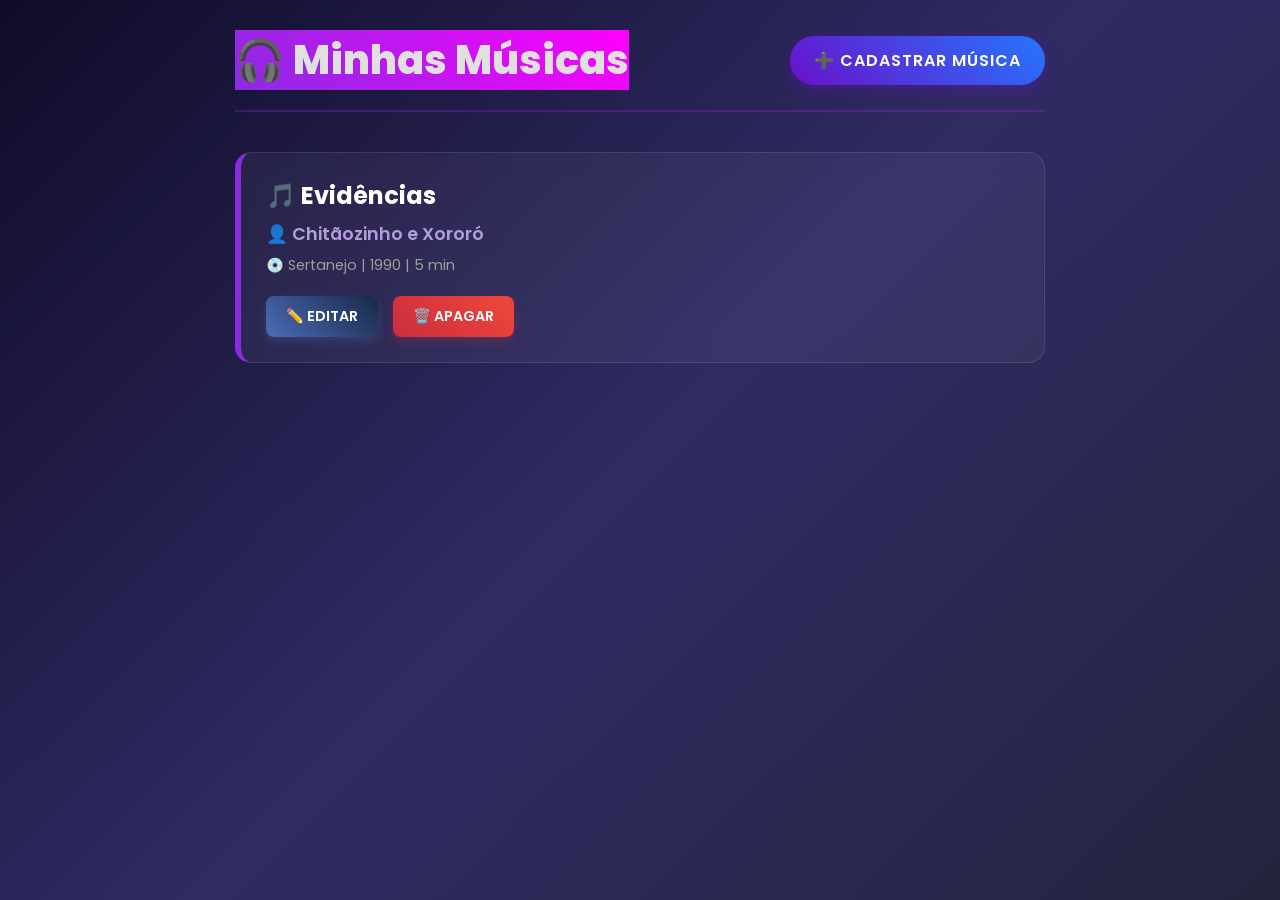
==== index.html @ d5b597d7 "Initial commit" ====
<!DOCTYPE html>
<html lang="pt-BR">
<head>
    <meta charset="UTF-8">
    <meta name="viewport" content="width=device-width, initial-scale=1.0">
    <title>Minhas Músicas</title>
    <link rel="stylesheet" href="index.css">
</head>
<body>
    <header>
        <h1>Minhas Músicas</h1>
        <a href="cadastrar.html" class="link-destaque">Cadastrar música</a>
    </header>
    <main>
        <section id="listaMusicas">
            <article class="musica">
                <h2>Evidências</h2>
                <p class="artista">Chitãozinho e Xororó</p>
                <p class="detalhes">Sertanejo | 1990 | 5 min</p>
                <div class="acoes">
                    <a class="editar" href="editar.html?id=1">Editar</a>
                    <button class="apagar">Apagar</button>
                </div>
            </article>
        </section>
    </main>
    <script src="index.js"></script>
</body>
</html>
---- index.css ----
@import url('https://fonts.googleapis.com/css2?family=Poppins:wght@400;600;800&display=swap');

* {
    box-sizing: border-box;
    margin: 0;
    padding: 0;
    font-family: 'Poppins', sans-serif;
}

body {
    /* Fundo com gradiente escuro e moderno */
    background: linear-gradient(135deg, #0f0c29 0%, #302b63 50%, #24243e 100%);
    background-attachment: fixed;
    color: #e0e0e0;
    padding: 30px 20px;
    max-width: 850px;
    margin: 0 auto;
}

header {
    display: flex;
    justify-content: space-between;
    align-items: center;
    margin-bottom: 40px;
    padding-bottom: 20px;
    border-bottom: 2px solid rgba(138, 43, 226, 0.3);
}

h1 {
    font-weight: 800;
    font-size: 2.5em;
    /* Texto com gradiente roxo/rosa */
    background: linear-gradient(45deg, #b92b27, #1565C0);
    background: linear-gradient(45deg, #8a2be2, #ff00ff);
    
    -webkit-text-fill-color: #e0e0e0;
}

h1::before {
    content: "🎧 ";
}

.link-destaque {
    background: linear-gradient(45deg, #6a11cb, #2575fc);
    color: white;
    padding: 12px 24px;
    text-decoration: none;
    border-radius: 30px;
    font-weight: 600;
    text-transform: uppercase;
    letter-spacing: 1px;
    box-shadow: 0 4px 15px rgba(106, 17, 203, 0.4);
    transition: all 0.3s ease;
}

.link-destaque::before {
    content: "➕ ";
}

.link-destaque:hover {
    transform: translateY(-3px);
    box-shadow: 0 6px 20px rgba(106, 17, 203, 0.7);
    background: linear-gradient(45deg, #2575fc, #6a11cb);
}

#listaMusicas {
    display: flex;
    flex-direction: column;
    gap: 20px;
}

/* Glassmorphism nos cards */
.musica {
    background: rgba(255, 255, 255, 0.05);
    backdrop-filter: blur(10px);
    padding: 25px;
    border-radius: 16px;
    border: 1px solid rgba(255, 255, 255, 0.1);
    border-left: 6px solid #8a2be2;
    transition: transform 0.3s ease, box-shadow 0.3s ease;
}

.musica:hover {
    transform: scale(1.02);
    box-shadow: 0 10px 25px rgba(138, 43, 226, 0.2);
}

.musica h2 {
    color: #fff;
    margin-bottom: 8px;
    font-size: 1.5em;
}

.musica h2::before {
    content: "🎵 ";
}

.artista {
    font-weight: 600;
    color: #b39ddb;
    margin-bottom: 8px;
    font-size: 1.1em;
}

.artista::before {
    content: "👤 ";
}

.detalhes {
    font-size: 0.9em;
    color: #9e9e9e;
    margin-bottom: 20px;
}

.detalhes::before {
    content: "💿 ";
}

.acoes {
    display: flex;
    gap: 15px;
}

.editar, .apagar {
    padding: 10px 20px;
    border: none;
    border-radius: 8px;
    cursor: pointer;
    font-weight: 600;
    text-decoration: none;
    font-size: 0.9em;
    color: white;
    transition: all 0.3s ease;
    text-transform: uppercase;
}

.editar {
    background: linear-gradient(45deg, #4b6cb7, #182848);
    box-shadow: 0 4px 10px rgba(75, 108, 183, 0.3);
}

.editar::before {
    content: "✏️ ";
}

.editar:hover {
    background: linear-gradient(45deg, #182848, #4b6cb7);
    transform: translateY(-2px);
}

.apagar {
    background: linear-gradient(45deg, #cb2d3e, #ef473a);
    box-shadow: 0 4px 10px rgba(203, 45, 62, 0.3);
}

.apagar::before {
    content: "🗑️ ";
}

.apagar:hover {
    background: linear-gradient(45deg, #ef473a, #cb2d3e);
    transform: translateY(-2px);
}
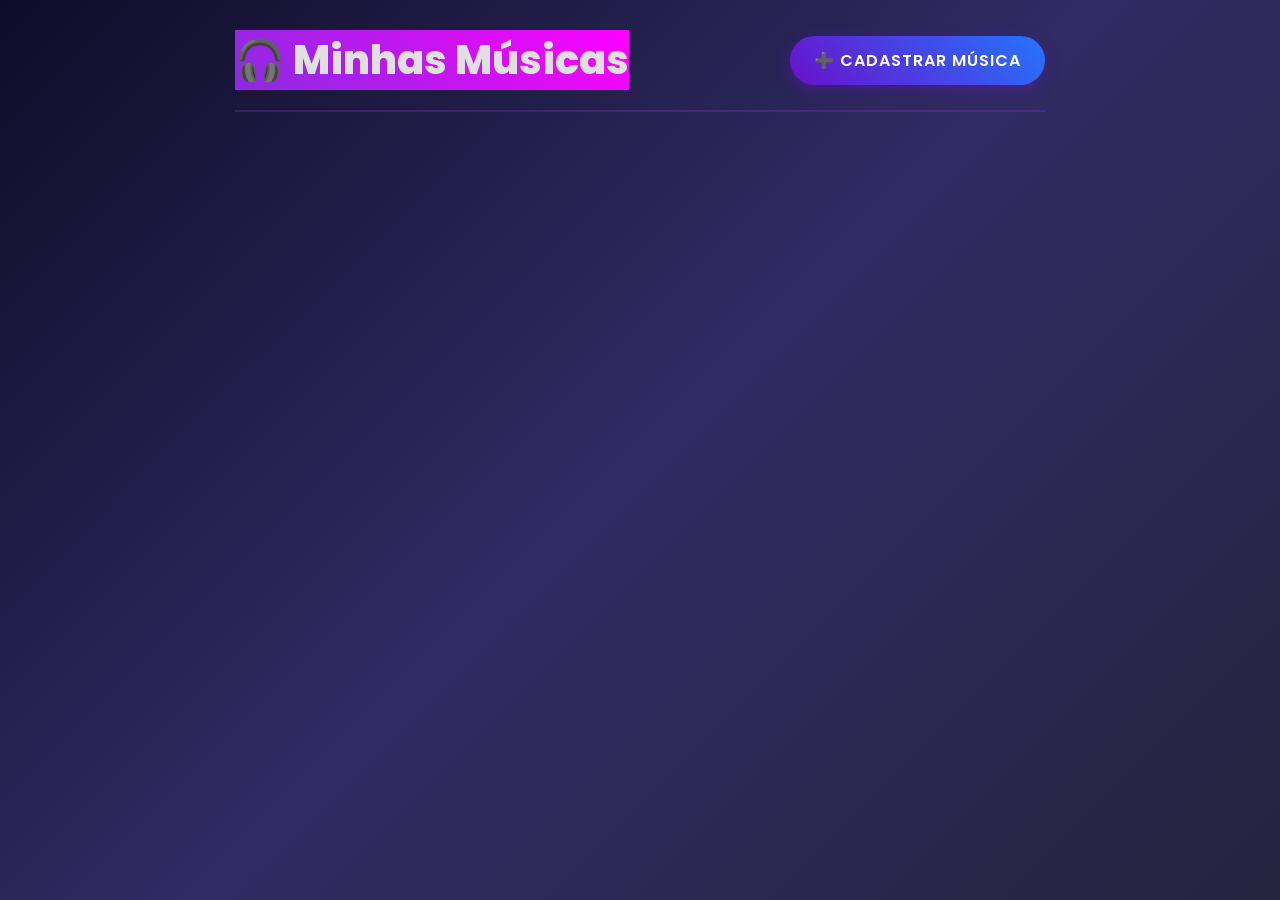
==== commit 59e9cf82: "Lista de Músicas" ====
--- a/index.html
+++ b/index.html
@@ -12,17 +12,7 @@
         <a href="cadastrar.html" class="link-destaque">Cadastrar música</a>
     </header>
     <main>
-        <section id="listaMusicas">
-            <article class="musica">
-                <h2>Evidências</h2>
-                <p class="artista">Chitãozinho e Xororó</p>
-                <p class="detalhes">Sertanejo | 1990 | 5 min</p>
-                <div class="acoes">
-                    <a class="editar" href="editar.html?id=1">Editar</a>
-                    <button class="apagar">Apagar</button>
-                </div>
-            </article>
-        </section>
+        <section id="listaMusicas"></section>
     </main>
     <script src="index.js"></script>
 </body>
